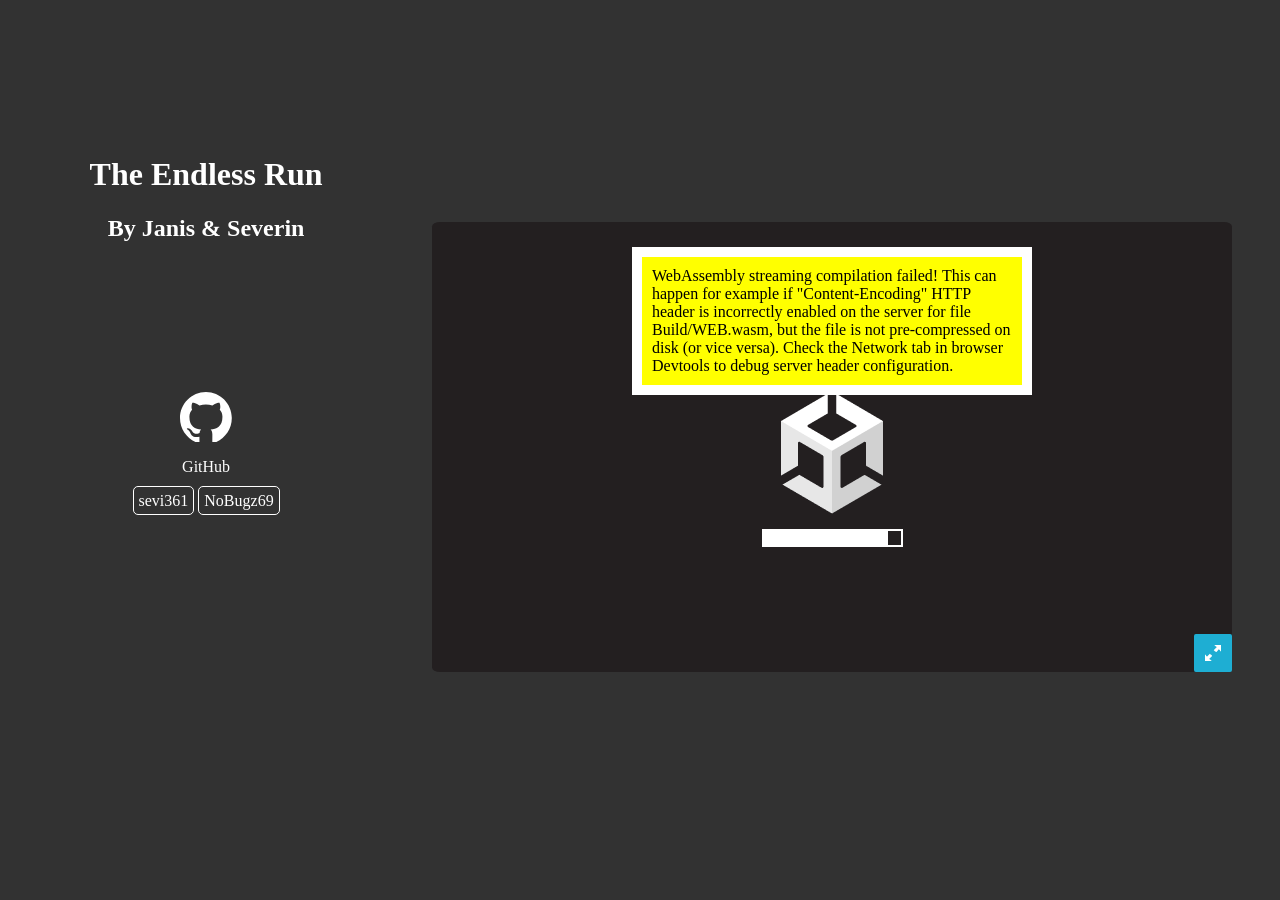
==== index.html @ ec7116b4 "web" ====
<!DOCTYPE html>
<html lang="en-us">
  <head>
    <meta charset="utf-8" />
    <meta http-equiv="Content-Type" content="text/html; charset=utf-8" />
    <title>TheEndlessRun</title>
    <link rel="shortcut icon" href="TemplateData/favicon.ico" />
    <link rel="stylesheet" href="TemplateData/style.css" />
  </head>
  <body>
    <div id="info-container">
      <h1>The Endless Run</h1>
      <h2 id="creators">By Janis & Severin</h2>
      <div id="github-icon"></div>
      <p>GitHub</p>
      <a href="https://github.com/sevi361">sevi361</a>
      <a href="https://github.com/NoBugz69">NoBugz69</a>
    </div>
    <div id="unity-container" class="unity-desktop">
      <canvas
        id="unity-canvas"
        width="800px"
        height="450px"
        tabindex="-1"
      ></canvas>
      <div id="unity-loading-bar">
        <div id="unity-logo"></div>
        <div id="unity-progress-bar-empty">
          <div id="unity-progress-bar-full"></div>
        </div>
      </div>
      <div id="unity-warning"></div>
      <div id="unity-footer">
        <!-- <div id="unity-webgl-logo"></div> -->
        <div id="unity-fullscreen-button"></div>
        <!-- <div id="unity-build-title">TheEndlessRun</div> -->
      </div>
    </div>
    <script>
      var container = document.querySelector("#unity-container");
      var canvas = document.querySelector("#unity-canvas");
      var loadingBar = document.querySelector("#unity-loading-bar");
      var progressBarFull = document.querySelector("#unity-progress-bar-full");
      var fullscreenButton = document.querySelector("#unity-fullscreen-button");
      var warningBanner = document.querySelector("#unity-warning");

      // Shows a temporary message banner/ribbon for a few seconds, or
      // a permanent error message on top of the canvas if type=='error'.
      // If type=='warning', a yellow highlight color is used.
      // Modify or remove this function to customize the visually presented
      // way that non-critical warnings and error messages are presented to the
      // user.
      function unityShowBanner(msg, type) {
        function updateBannerVisibility() {
          warningBanner.style.display = warningBanner.children.length
            ? "block"
            : "none";
        }
        var div = document.createElement("div");
        div.innerHTML = msg;
        warningBanner.appendChild(div);
        if (type == "error") div.style = "background: red; padding: 10px;";
        else {
          if (type == "warning")
            div.style = "background: yellow; padding: 10px;";
          setTimeout(function () {
            warningBanner.removeChild(div);
            updateBannerVisibility();
          }, 5000);
        }
        updateBannerVisibility();
      }

      var buildUrl = "Build";
      var loaderUrl = buildUrl + "/WEB.loader.js";
      var config = {
        dataUrl: buildUrl + "/WEB.data",
        frameworkUrl: buildUrl + "/WEB.framework.js",
        codeUrl: buildUrl + "/WEB.wasm",
        streamingAssetsUrl: "StreamingAssets",
        companyName: "DefaultCompany",
        productName: "TheEndlessRun",
        productVersion: "1.0",
        showBanner: unityShowBanner,
      };

      // By default Unity keeps WebGL canvas render target size matched with
      // the DOM size of the canvas element (scaled by window.devicePixelRatio)
      // Set this to false if you want to decouple this synchronization from
      // happening inside the engine, and you would instead like to size up
      // the canvas DOM size and WebGL render target sizes yourself.
      // config.matchWebGLToCanvasSize = false;

      if (/iPhone|iPad|iPod|Android/i.test(navigator.userAgent)) {
        // Mobile device style: fill the whole browser client area with the game canvas:

        var meta = document.createElement("meta");
        meta.name = "viewport";
        meta.content =
          "width=device-width, height=device-height, initial-scale=1.0, user-scalable=no, shrink-to-fit=yes";
        document.getElementsByTagName("head")[0].appendChild(meta);
        container.className = "unity-mobile";
        canvas.className = "unity-mobile";

        // To lower canvas resolution on mobile devices to gain some
        // performance, uncomment the following line:
        // config.devicePixelRatio = 1;
      } else {
        // Desktop style: Render the game canvas in a window that can be maximized to fullscreen:

        canvas.style.width = "800px";
        canvas.style.height = "450px";
      }

      loadingBar.style.display = "block";

      var script = document.createElement("script");
      script.src = loaderUrl;
      script.onload = () => {
        createUnityInstance(canvas, config, (progress) => {
          progressBarFull.style.width = 100 * progress + "%";
        })
          .then((unityInstance) => {
            loadingBar.style.display = "none";
            fullscreenButton.onclick = () => {
              unityInstance.SetFullscreen(1);
            };
          })
          .catch((message) => {
            alert(message);
          });
      };

      document.body.appendChild(script);
    </script>
  </body>
</html>
---- TemplateData/style.css ----
body {
  padding: 0;
  margin: 0;
  background-color: rgb(50, 50, 50);
}
#unity-container {
  position: absolute;
}
#unity-container.unity-desktop {
  left: 65%;
  top: 52%;
  transform: translate(-50%, -50%);
}
#unity-container.unity-mobile {
  position: fixed;
  width: 100%;
  height: 100%;
}
#unity-canvas {
  background: #231f20;
  border-radius: 1%;
}
.unity-mobile #unity-canvas {
  width: 100%;
  height: 100%;
}
#unity-loading-bar {
  position: absolute;
  left: 50%;
  top: 50%;
  transform: translate(-50%, -50%);
  display: none;
}
#unity-logo {
  width: 154px;
  height: 130px;
  background: url("unity-logo-dark.png") no-repeat center;
}
#unity-progress-bar-empty {
  width: 141px;
  height: 18px;
  margin-top: 10px;
  margin-left: 6.5px;
  background: url("progress-bar-empty-dark.png") no-repeat center;
}
#unity-progress-bar-full {
  width: 0%;
  height: 18px;
  margin-top: 10px;
  background: url("progress-bar-full-dark.png") no-repeat center;
}
#unity-footer {
  position: relative;
}
.unity-mobile #unity-footer {
  display: none;
}
#unity-webgl-logo {
  float: left;
  width: 204px;
  height: 38px;
  background: url("webgl-logo.png") no-repeat center;
}
#unity-build-title {
  float: right;
  margin-right: 10px;
  line-height: 38px;
  font-family: arial;
  font-size: 18px;
}
#unity-fullscreen-button {
  transform: translate(0px, -42px);
  cursor: pointer;
  float: right;
  width: 38px;
  height: 38px;
  border-radius: 5%;
  background: url("fullscreen-button.png") no-repeat center;
}
#unity-warning {
  position: absolute;
  left: 50%;
  top: 5%;
  transform: translate(-50%);
  background: white;
  padding: 10px;
  display: none;
}
#info-container {
  position: absolute;
  left: 7%;
  top: 15%;
  text-align: center;
  color: white;
}

#creators {
  margin-bottom: 150px;
}

a {
  padding: 5px;
  text-decoration: none;
  color: white;
  border-style: solid;
  border-width: 1px;
  border-radius: 5px;
  border-color: white;
}

#github-icon {
  background-image: url("github-mark-white.svg");
  margin: 0 auto;
  height: 50px;
  width: 52px;
  border: none;
  background-size: cover;
}
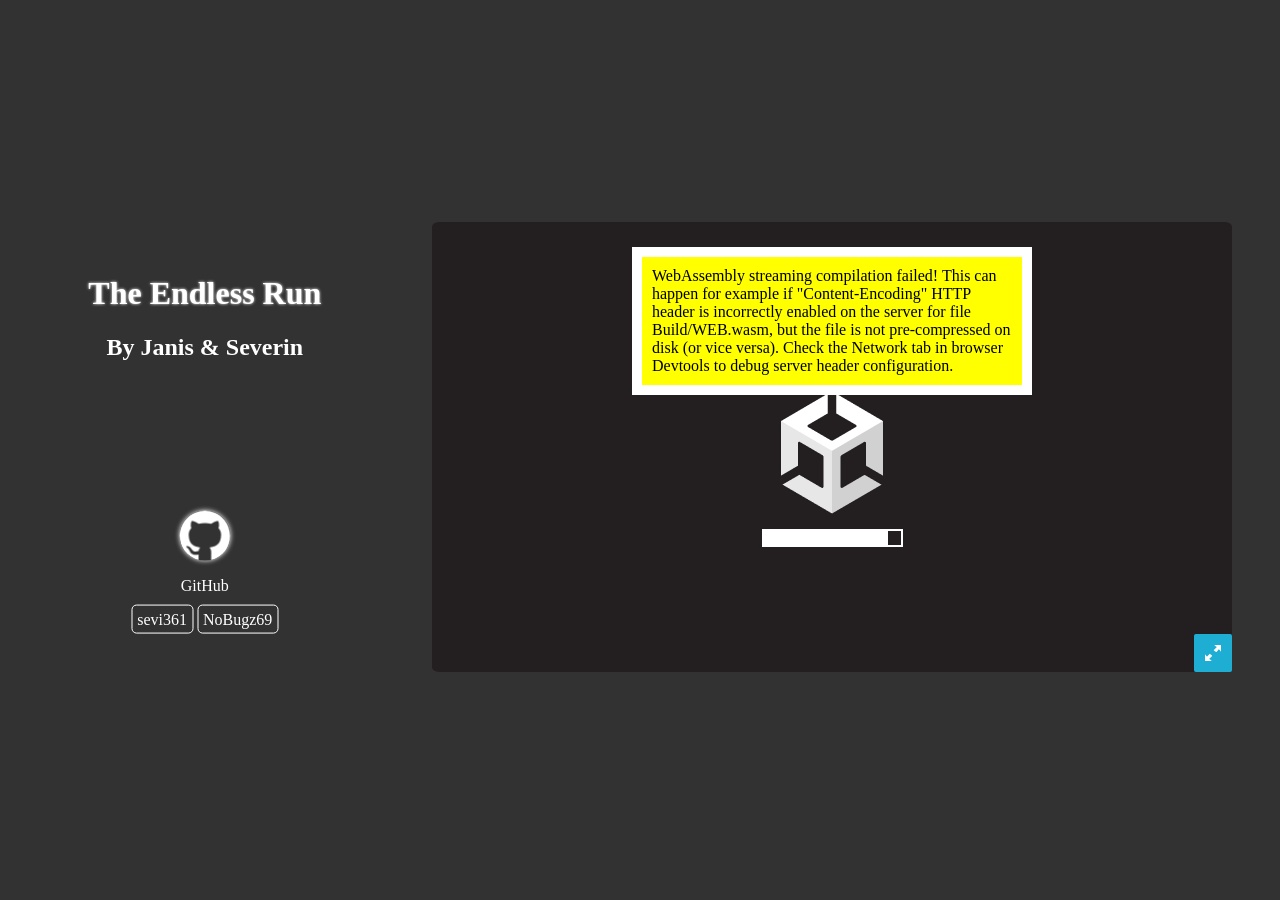
==== commit 3563acb6: "highscores 2.0" ====
--- a/index.html
+++ b/index.html
@@ -3,7 +3,7 @@
   <head>
     <meta charset="utf-8" />
     <meta http-equiv="Content-Type" content="text/html; charset=utf-8" />
-    <title>TheEndlessRun</title>
+    <title>The Endless Run</title>
     <link rel="shortcut icon" href="TemplateData/favicon.ico" />
     <link rel="stylesheet" href="TemplateData/style.css" />
   </head>
@@ -94,6 +94,8 @@
       if (/iPhone|iPad|iPod|Android/i.test(navigator.userAgent)) {
         // Mobile device style: fill the whole browser client area with the game canvas:
 
+        location.href = "/mobile.html";
+
         var meta = document.createElement("meta");
         meta.name = "viewport";
         meta.content =
--- a/TemplateData/style.css
+++ b/TemplateData/style.css
@@ -13,16 +13,20 @@
 }
 #unity-container.unity-mobile {
   position: fixed;
-  width: 100%;
-  height: 100%;
+  width: 0%;
+  height: 0%;
+  /* width: 100%;
+  height: 100%; */
 }
 #unity-canvas {
   background: #231f20;
   border-radius: 1%;
 }
 .unity-mobile #unity-canvas {
-  width: 100%;
-  height: 100%;
+  width: 0%;
+  height: 0%;
+  /* width: 100%;
+  height: 100%; */
 }
 #unity-loading-bar {
   position: absolute;
@@ -88,10 +92,15 @@
 }
 #info-container {
   position: absolute;
-  left: 7%;
-  top: 15%;
+  left: 16%;
+  top: 49%;
+  transform: translate(-50%, -50%);
   text-align: center;
   color: white;
+}
+
+#info-container h1 {
+  text-shadow: white 0px 0px 3px;
 }
 
 #creators {
@@ -111,8 +120,14 @@
 #github-icon {
   background-image: url("github-mark-white.svg");
   margin: 0 auto;
+  padding-right: 0.5px;
   height: 50px;
-  width: 52px;
-  border: none;
+  width: 50px;
+  border-radius: 30px;
   background-size: cover;
+  box-shadow: white 0px 0px 5px;
 }
+a:hover {
+  box-shadow: white 0px 0px 5px;
+  text-shadow: white 0px 0px 5px;
+}
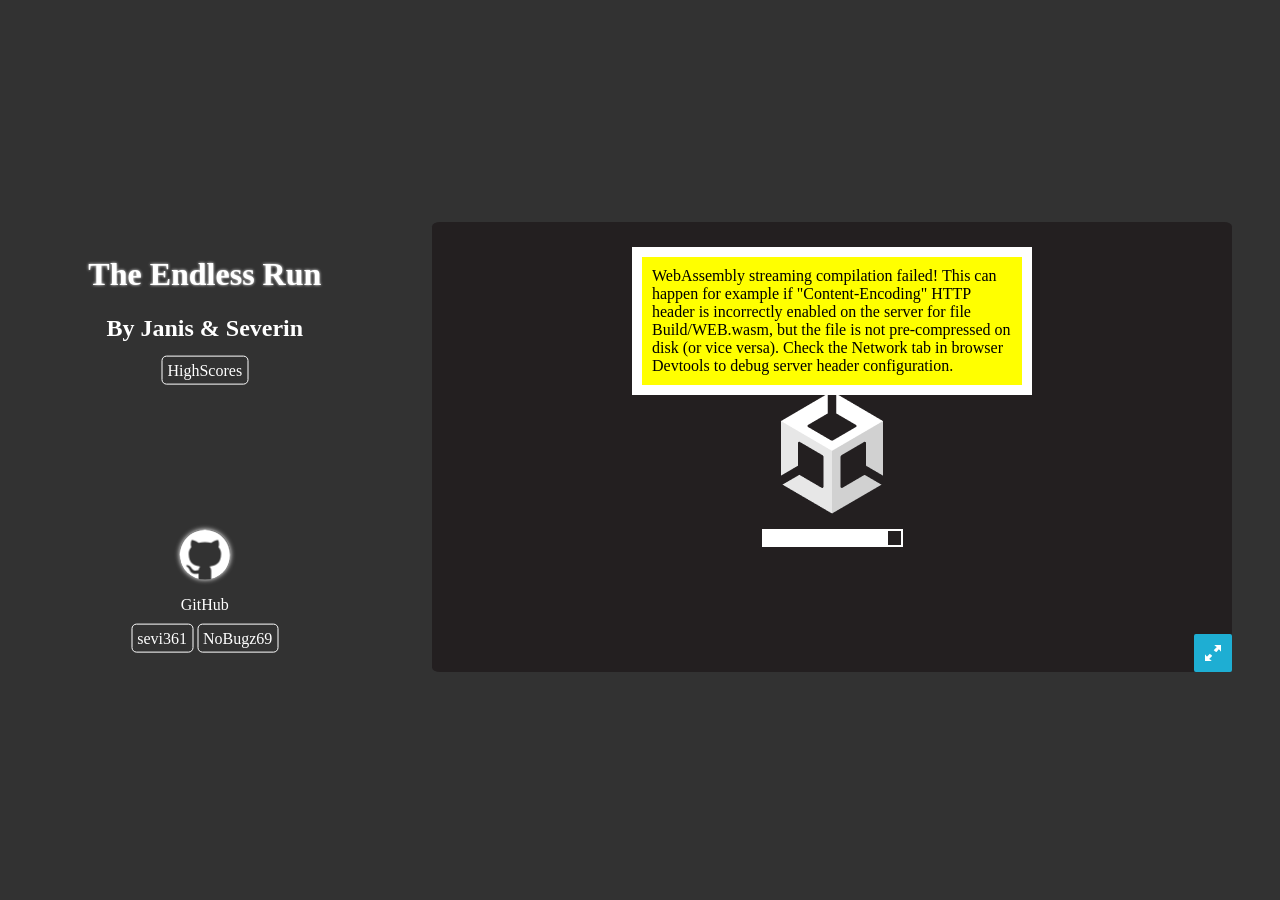
==== commit 6b51b3c3: ".." ====
--- a/index.html
+++ b/index.html
@@ -11,6 +11,7 @@
     <div id="info-container">
       <h1>The Endless Run</h1>
       <h2 id="creators">By Janis & Severin</h2>
+      <a href="/highscores.html" id="highscores">HighScores</a>
       <div id="github-icon"></div>
       <p>GitHub</p>
       <a href="https://github.com/sevi361">sevi361</a>
--- a/TemplateData/style.css
+++ b/TemplateData/style.css
@@ -104,7 +104,9 @@
 }
 
 #creators {
-  margin-bottom: 150px;
+}
+
+#highscores {
 }
 
 a {
@@ -120,6 +122,7 @@
 #github-icon {
   background-image: url("github-mark-white.svg");
   margin: 0 auto;
+  margin-top: 150px;
   padding-right: 0.5px;
   height: 50px;
   width: 50px;
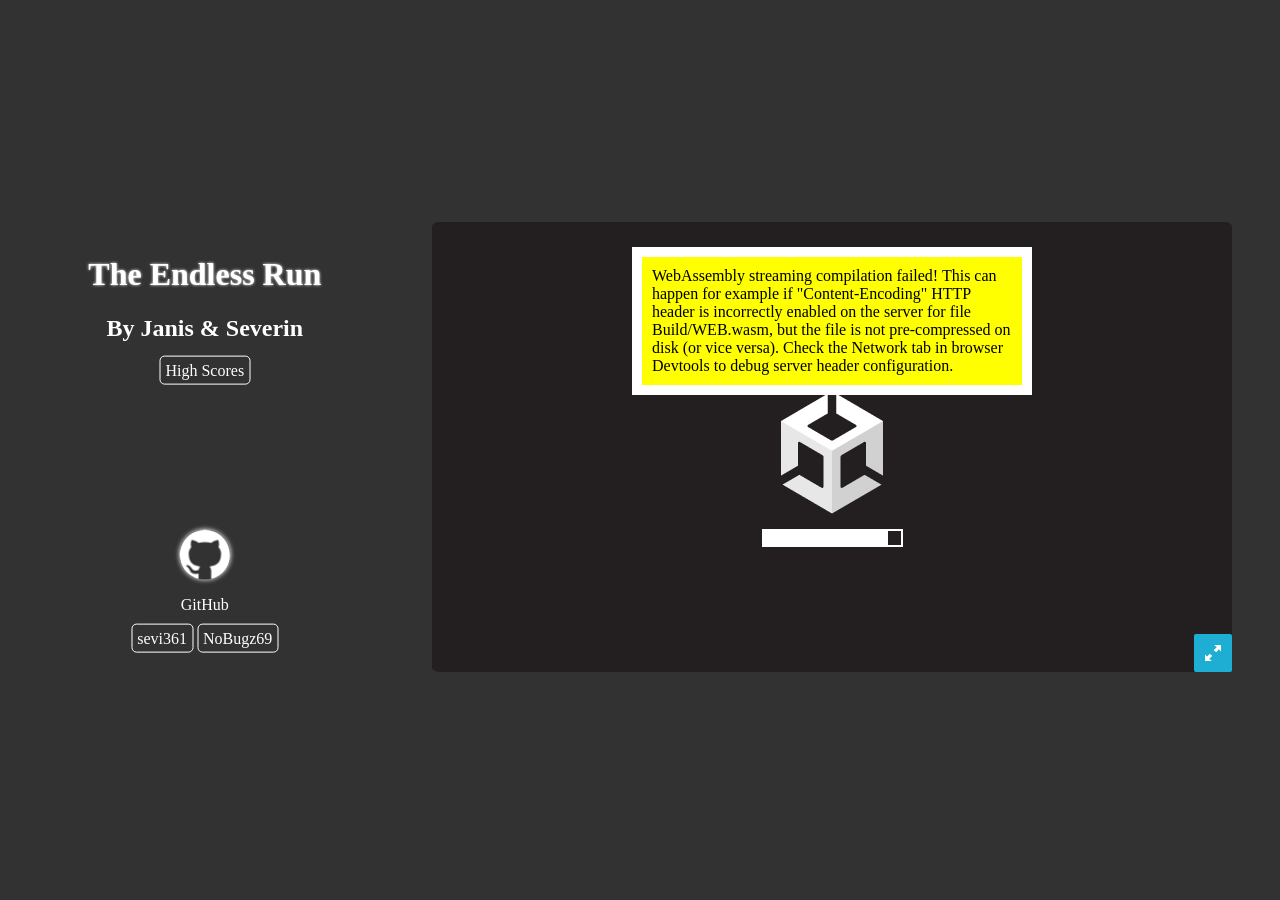
==== commit 4680bf1d: ".." ====
--- a/index.html
+++ b/index.html
@@ -11,7 +11,7 @@
     <div id="info-container">
       <h1>The Endless Run</h1>
       <h2 id="creators">By Janis & Severin</h2>
-      <a href="/highscores.html" id="highscores">HighScores</a>
+      <a href="/highscores.html" id="highscores">High Scores</a>
       <div id="github-icon"></div>
       <p>GitHub</p>
       <a href="https://github.com/sevi361">sevi361</a>
